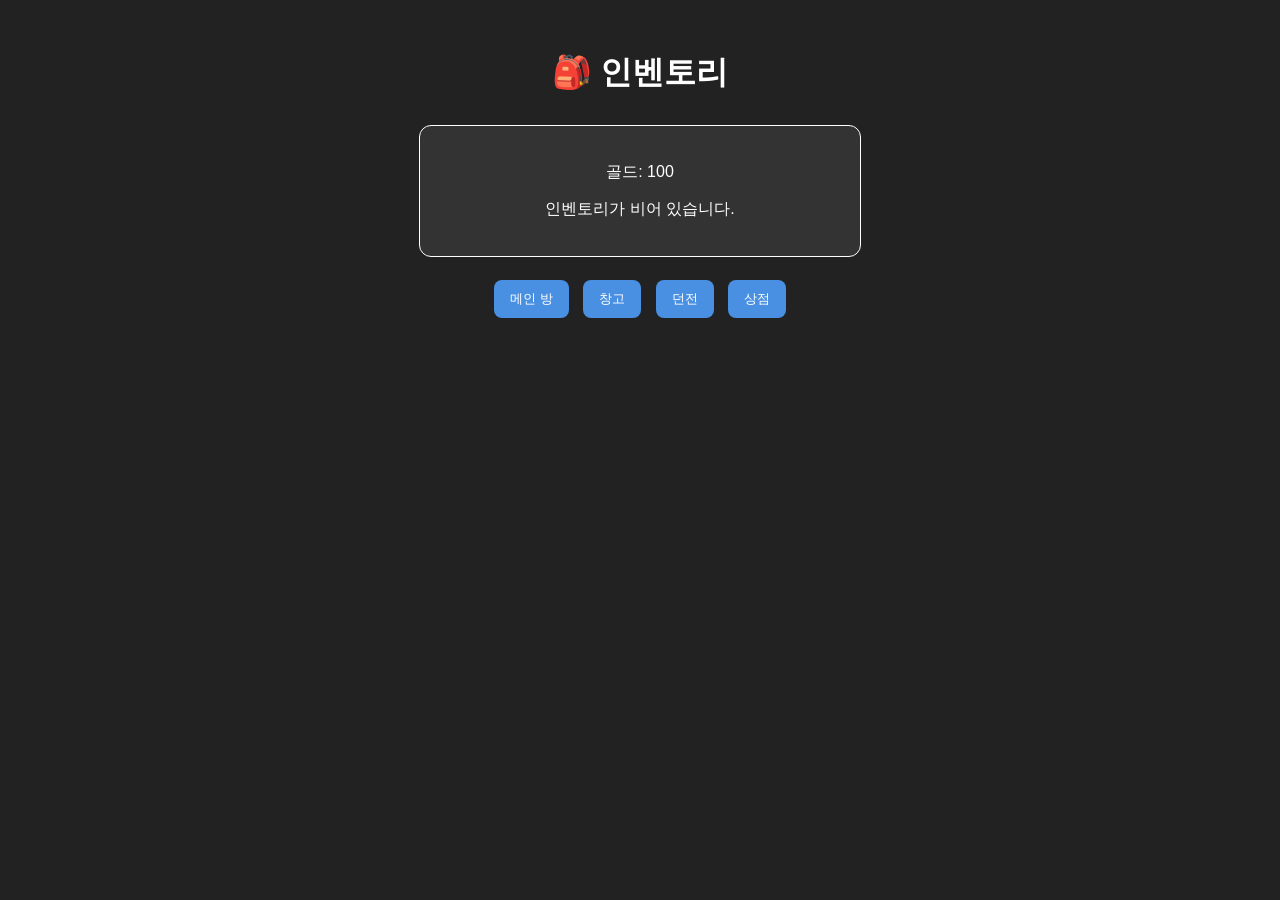
==== inventory.html @ 6b3ab842 "Create inventory.html" ====
<!DOCTYPE html>
<html>
<head>
<meta charset="UTF-8">
<title>인벤토리</title>
<link rel="stylesheet" href="style.css">
</head>
<body>

<h1>🎒 인벤토리</h1>

<div class="inventory-box">
    <p>골드: <span id="gold"></span></p>
    <ul id="inventoryList"></ul>
</div>

<br>

<a href="index.html"><button>메인 방</button></a>
<a href="room2.html"><button>창고</button></a>
<a href="room3.html"><button>던전</button></a>
<a href="shop.html"><button>상점</button></a>

<script src="script.js"></script>
</body>
</html>
---- style.css ----
body{
    font-family: Arial, sans-serif;
    text-align:center;
    background:#222;
    color:white;
    margin:0;
    padding:30px;
}

button{
    padding:10px 16px;
    margin:5px;
    cursor:pointer;
    border:none;
    border-radius:8px;
}

a button{
    background:#4a90e2;
    color:white;
}

.action-btn{
    background:#f39c12;
    color:white;
}

.inventory-box{
    margin-top:30px;
    border:1px solid white;
    border-radius:12px;
    padding:20px;
    max-width:400px;
    margin-left:auto;
    margin-right:auto;
    background:#333;
}

ul{
    list-style:none;
    padding:0;
}
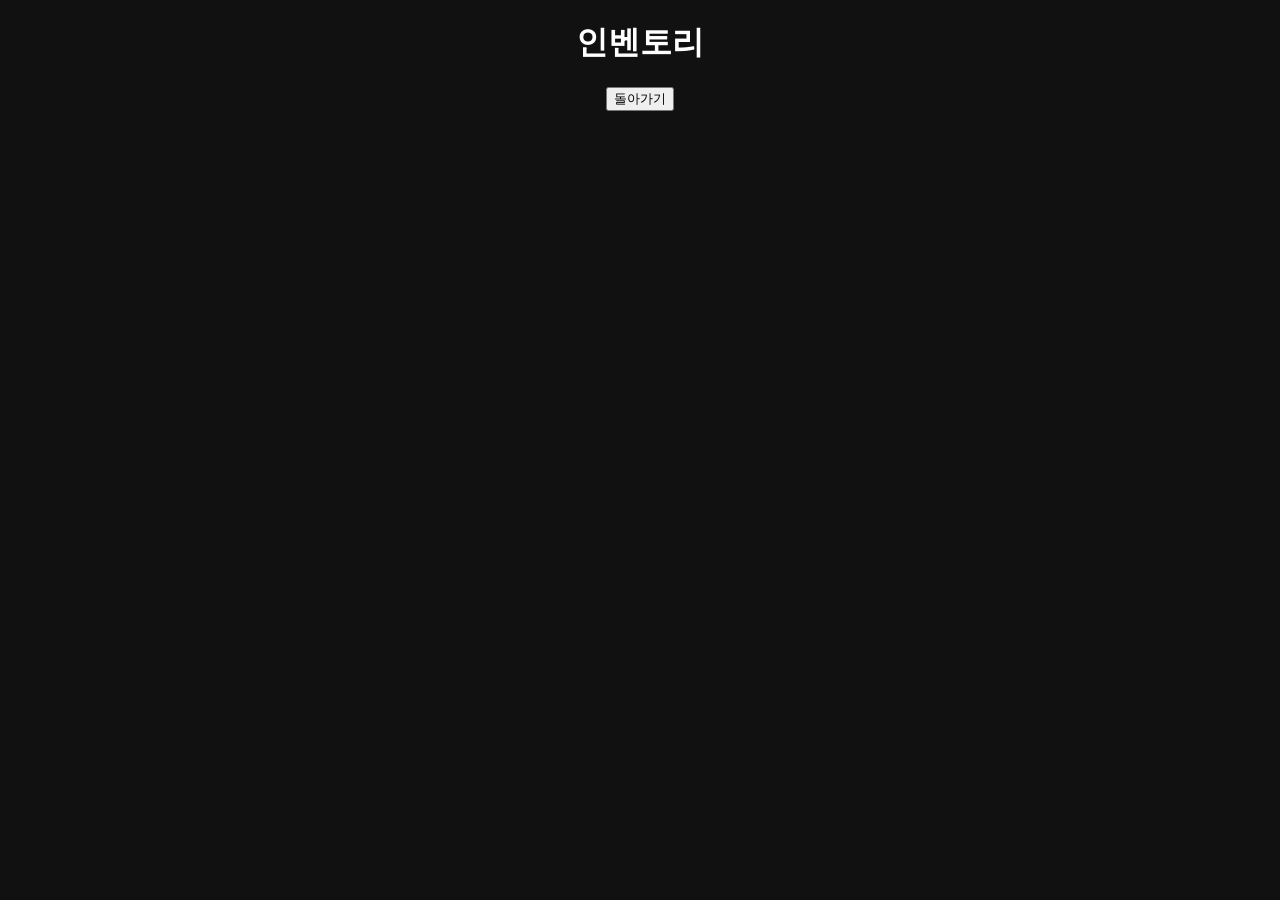
==== commit 234ca27d: "Create inventory.html" ====
--- a/inventory.html
+++ b/inventory.html
@@ -1,26 +1,36 @@
 <!DOCTYPE html>
-<html>
+<html lang="ko">
 <head>
-<meta charset="UTF-8">
-<title>인벤토리</title>
-<link rel="stylesheet" href="style.css">
+  <meta charset="UTF-8">
+  <title>인벤토리</title>
+  <style>
+    body {
+      font-family: Arial, sans-serif;
+      text-align: center;
+      background: #111;
+      color: white;
+    }
+
+    ul {
+      list-style: none;
+      padding: 0;
+    }
+
+    li {
+      margin: 8px 0;
+    }
+  </style>
 </head>
 <body>
 
-<h1>🎒 인벤토리</h1>
+  <h1>인벤토리</h1>
 
-<div class="inventory-box">
-    <p>골드: <span id="gold"></span></p>
-    <ul id="inventoryList"></ul>
-</div>
+  <ul id="inventoryList"></ul>
 
-<br>
+  <a href="index.html">
+    <button>돌아가기</button>
+  </a>
 
-<a href="index.html"><button>메인 방</button></a>
-<a href="room2.html"><button>창고</button></a>
-<a href="room3.html"><button>던전</button></a>
-<a href="shop.html"><button>상점</button></a>
-
-<script src="script.js"></script>
+  <script src="script.js"></script>
 </body>
 </html>
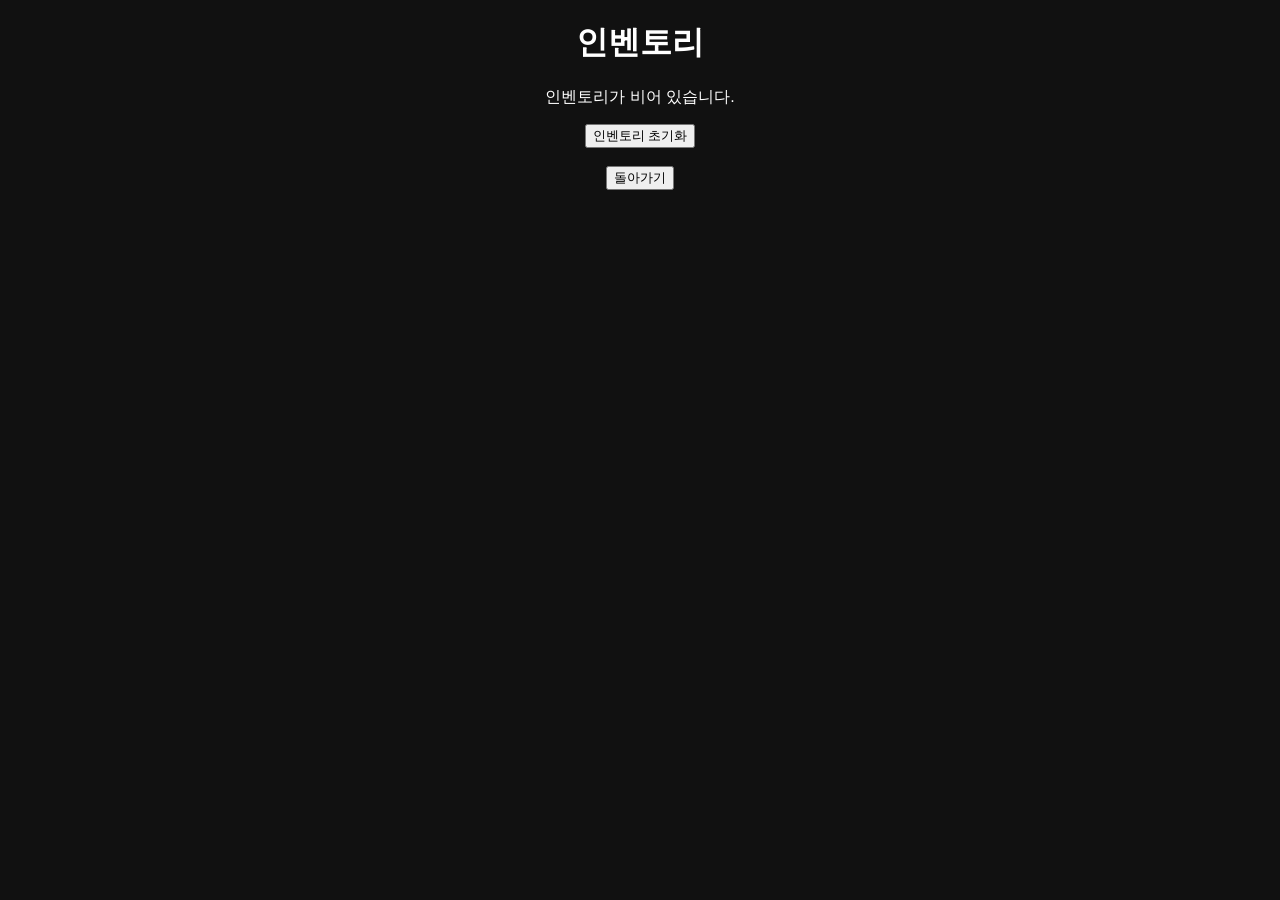
==== commit 2c4c9825: "Update inventory.html" ====
--- a/inventory.html
+++ b/inventory.html
@@ -27,6 +27,13 @@
 
   <ul id="inventoryList"></ul>
 
+  <button onclick="resetInventory()">
+인벤토리 초기화
+</button>
+
+<br><br>
+
+
   <a href="index.html">
     <button>돌아가기</button>
   </a>
